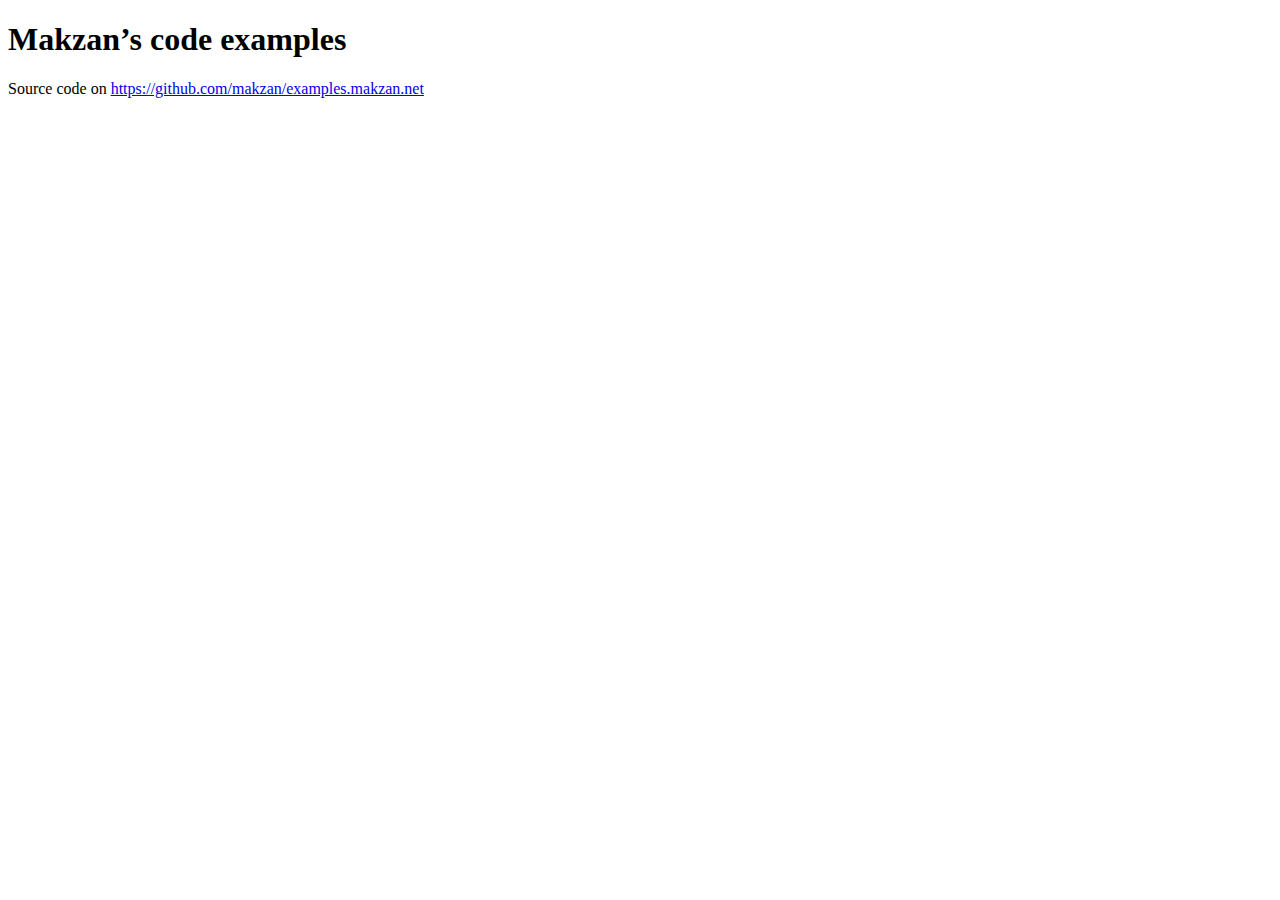
==== index.html @ 51380551 "Create index.html" ====
<!DOCTYPE html>
<html lang=en>
<title>Makzan’s code examples</title>
<body>
<h1>Makzan’s code examples</h1>

<p>Source code on <a href="https://github.com/makzan/examples.makzan.net">https://github.com/makzan/examples.makzan.net</a>
</body>
</html>
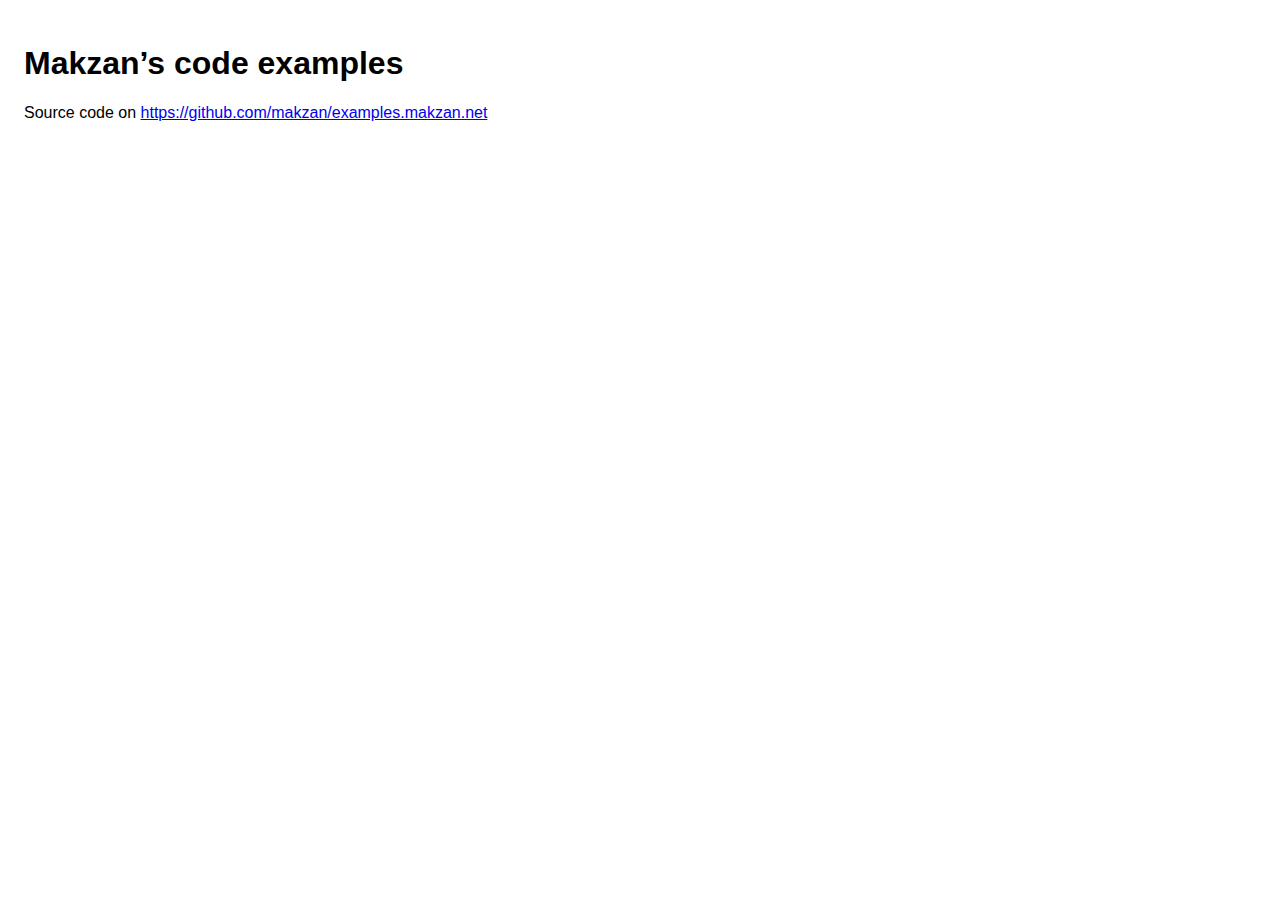
==== commit 9212e00d: "Update index.html" ====
--- a/index.html
+++ b/index.html
@@ -1,6 +1,12 @@
 <!DOCTYPE html>
 <html lang=en>
 <title>Makzan’s code examples</title>
+<style>
+  body {
+    font-family: sans-serif;
+    padding: 1em;
+  }
+</style>
 <body>
 <h1>Makzan’s code examples</h1>
 
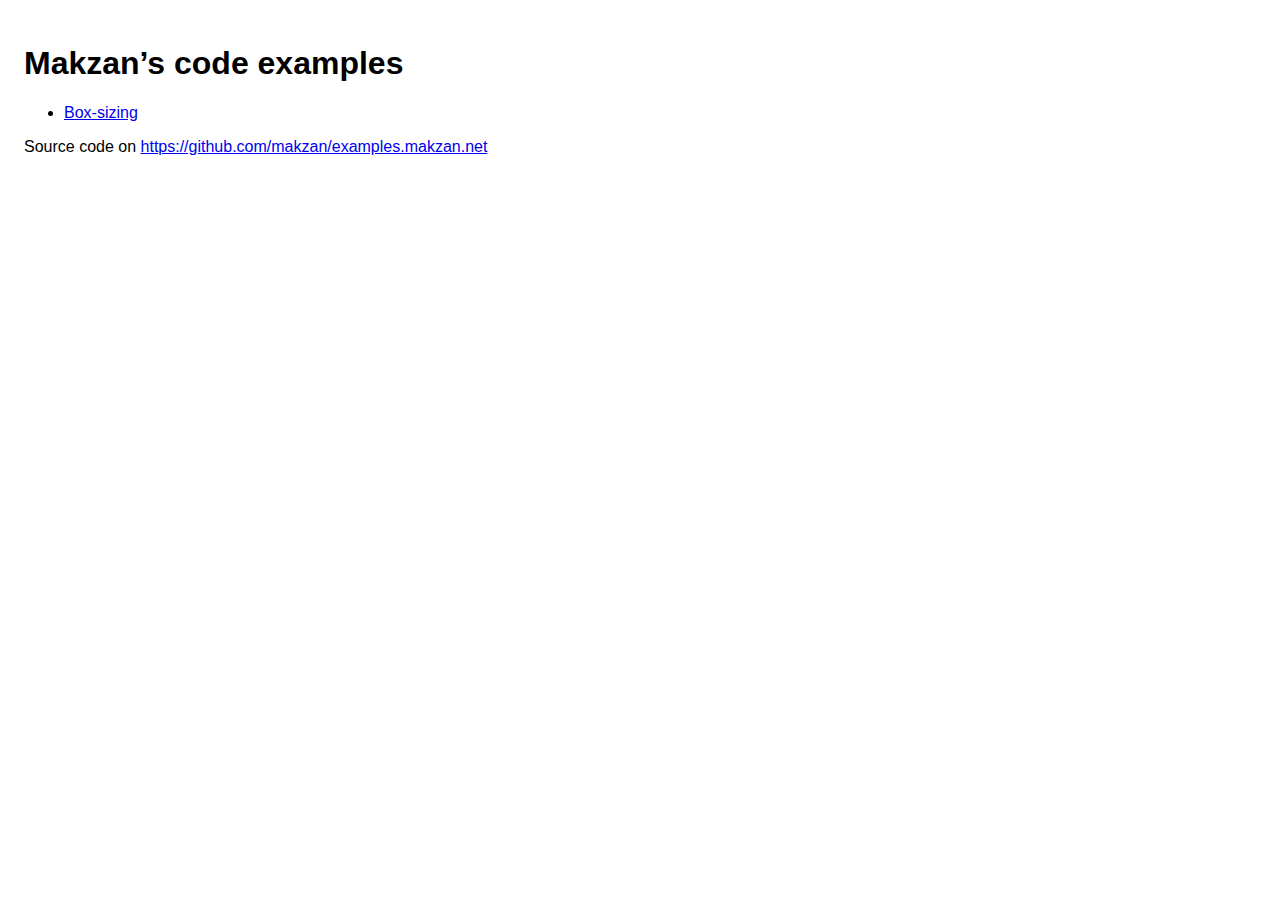
==== commit 8ab2e209: "Add box-sizing code example." ====
--- a/index.html
+++ b/index.html
@@ -10,6 +10,10 @@
 <body>
 <h1>Makzan’s code examples</h1>
 
+<ul>
+  <li><a href="/box-sizing/">Box-sizing</a></li>
+</ul>
+
 <p>Source code on <a href="https://github.com/makzan/examples.makzan.net">https://github.com/makzan/examples.makzan.net</a>
 </body>
 </html>
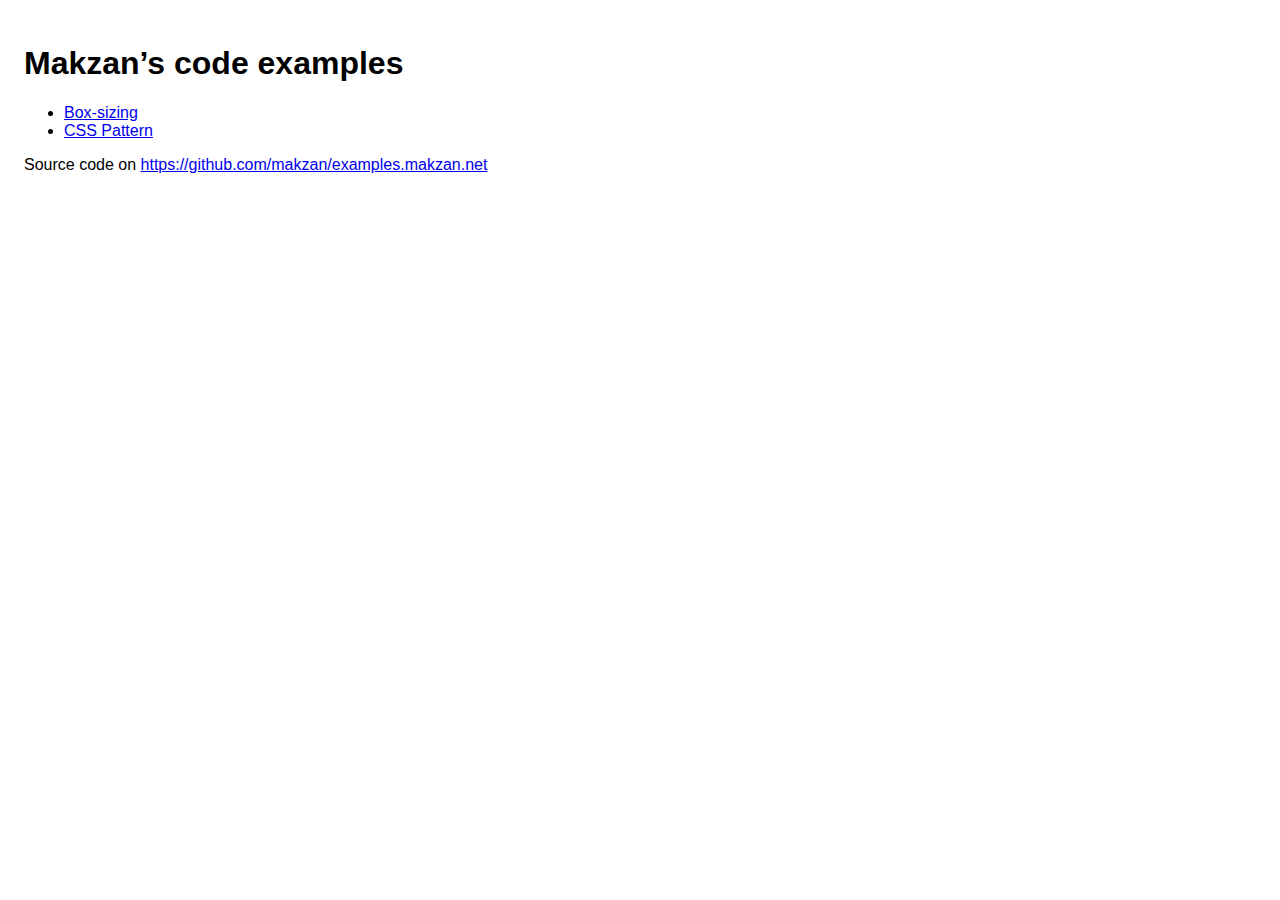
==== commit 6c394aed: "Add CSS Pattern code example." ====
--- a/index.html
+++ b/index.html
@@ -12,6 +12,7 @@
 
 <ul>
   <li><a href="/box-sizing/">Box-sizing</a></li>
+  <li><a href="/css-pattern/">CSS Pattern</a></li>
 </ul>
 
 <p>Source code on <a href="https://github.com/makzan/examples.makzan.net">https://github.com/makzan/examples.makzan.net</a>
